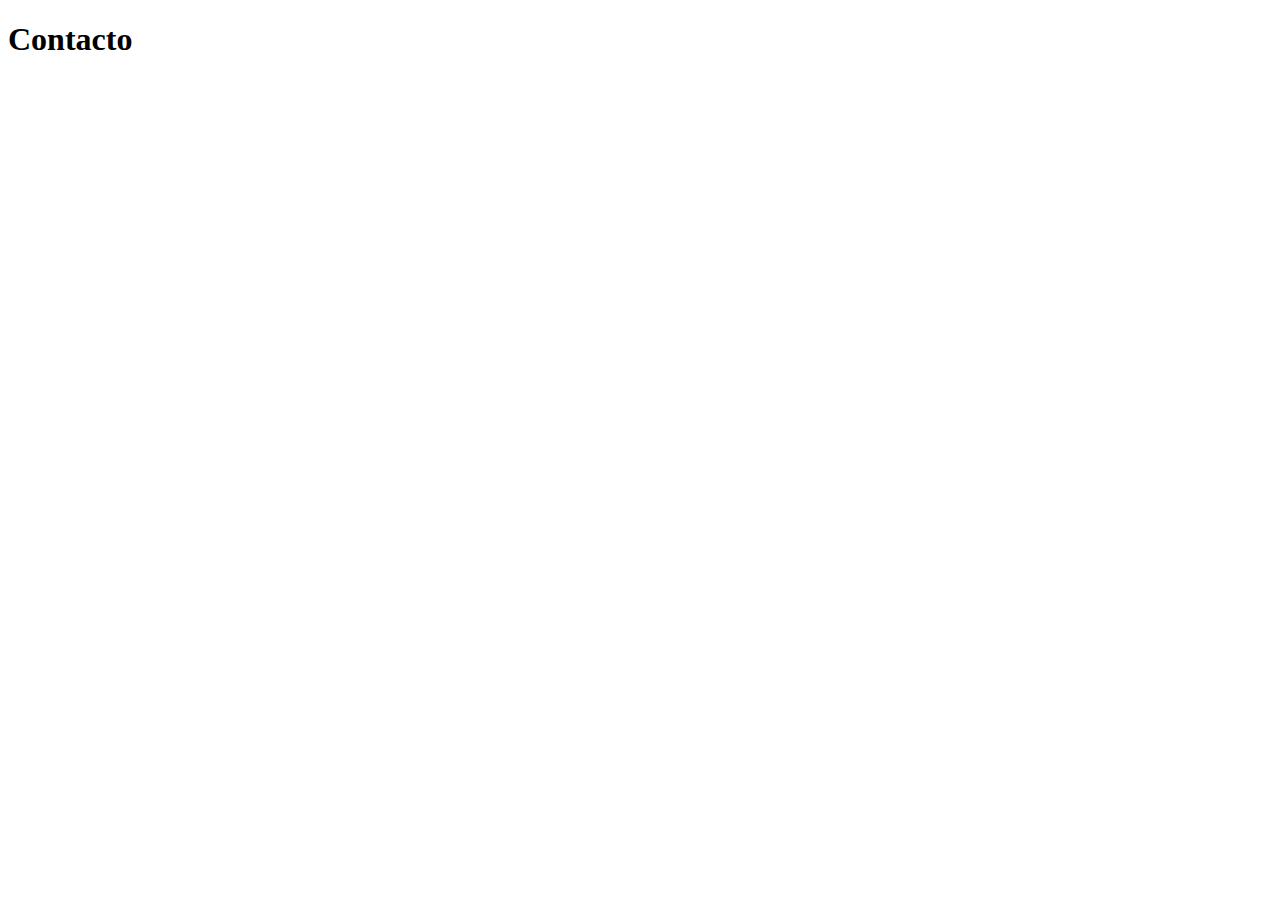
==== contacto.html @ 9d640659 "#agregue contacto" ====
<!DOCTYPE html>
<html lang="en">
<head>
    <meta charset="UTF-8">
    <meta http-equiv="X-UA-Compatible" content="IE=edge">
    <meta name="viewport" content="width=device-width, initial-scale=1.0">
    <title>Contacto</title>
</head>
<body>
    <h1>Contacto</h1>
    
</body>
</html>
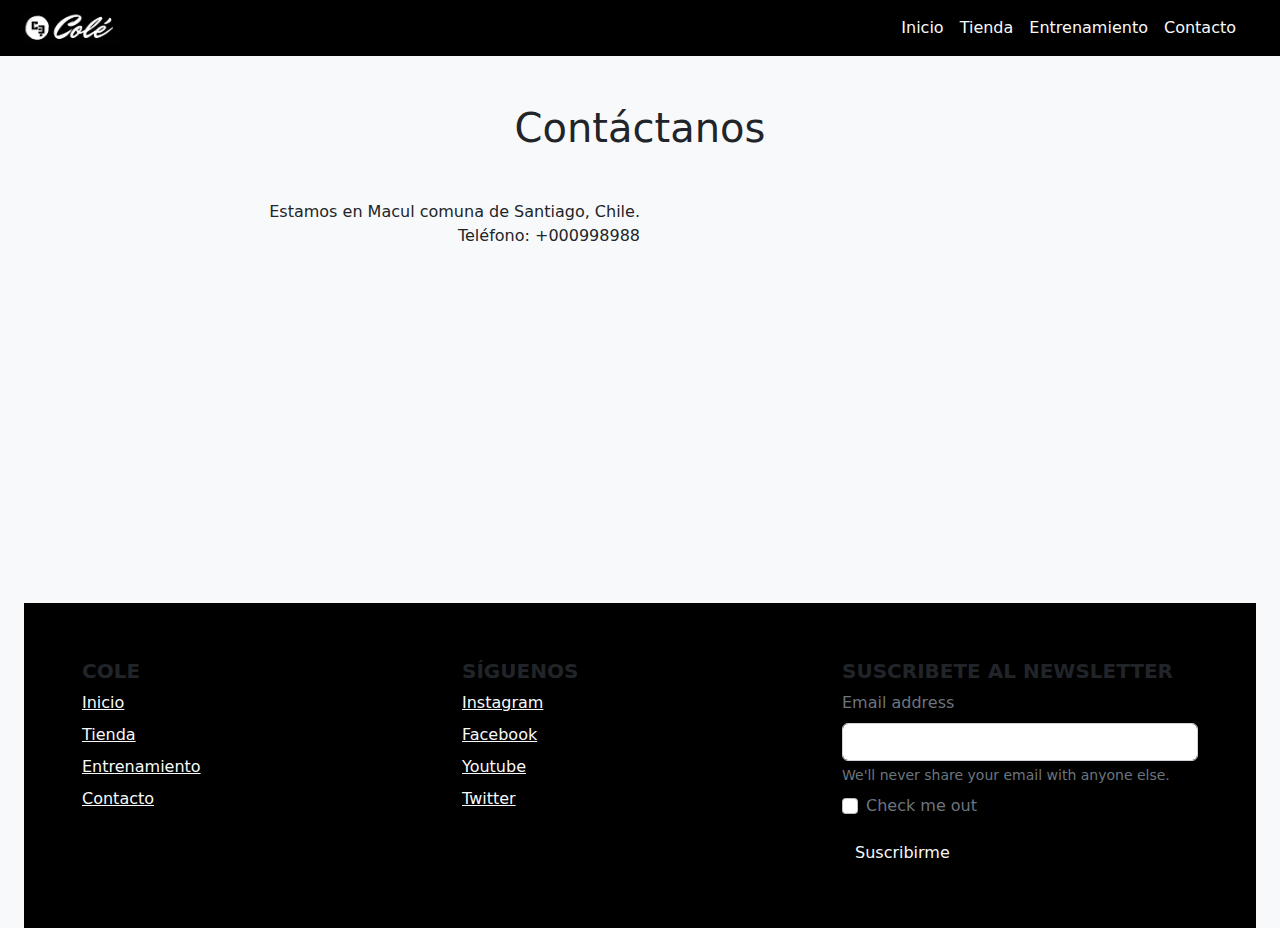
==== commit 4a896574: "agrcambio de color©" ====
--- a/contacto.html
+++ b/contacto.html
@@ -1,13 +1,159 @@
 <!DOCTYPE html>
 <html lang="en">
-<head>
-    <meta charset="UTF-8">
-    <meta http-equiv="X-UA-Compatible" content="IE=edge">
-    <meta name="viewport" content="width=device-width, initial-scale=1.0">
-    <title>Contacto</title>
-</head>
-<body>
-    <h1>Contacto</h1>
+    <head>
+        <meta charset="UTF-8">
+        <meta http-equiv="X-UA-Compatible" content="IE=edge">
+        <meta name="viewport" content="width=device-width, initial-scale=1.0">
+        <title>cole web</title>
+        <link rel="stylesheet" href="./css/bootstrap.min.css">
+        <link rel="stylesheet" href="./css/estilos.ccs">  
+      </head>
+    </head>
+    <body>
+      <!-- ===============BARRA SUPERIOR ENCABEZADO================== -->
+    
+      <header class="container-fluid bg-black d-flex justify-content-center">
+    
+      </header>
+    
+      <nav class="navbar navbar-expand-lg navbar-light bg-black p-2" id="menu">
+    
+        <div class="container-fluid">
+          <img src="./imagenes/logo_cole.jpg" alt="" width="100" class="d-inline-block align-text-top">
+          <a class="navbar-brand" href="#">
+            <span class="text-light fs-5 fw-lighter d-flex mx-4"></span>
+          </a>
+    
+          <!-- ============BOTON DEL MENÚ ================== -->
+    
+          <button class="navbar-toggler" type="button" data-bs-toggle="collapse"
+            data-bs-target="#navbarToggleExternalContent" aria-controls="navbarToggleExternalContent" aria-expanded="false"
+            aria-label="Toggle navigation">
+            <span class="navbar-toggler-icon"></span>
+          </button>
+          <div class="collapse navbar-collapse" id="navbarSupporttedContent">
+    
+    
+            <!-- =================lista del menú================== -->
+    
+            <ul class="navbar-nav justify-content-end flex-grow-1 pe-3">
+    
+              <li class="nav-item">
+                <a class="nav-link active text-light" aria-current="page" href="index.html">Inicio</a>
+              </li>
+              <li class="nav-item">
+                <a class="nav-link text-light" href="tienda.html">Tienda</a>
+              </li>
+              <li class="nav-item">
+                <a class="nav-link text-light" href="entrenamiento.html">Entrenamiento</a>
+              </li>
+              <li class="nav-item">
+                <a class="nav-link text-light" href="contacto.html">Contacto</a>
+              </li>
+            </ul>
+      </nav>
+    <!-- =================Contacto================== -->
+  
+
+      
+  <section class="container-fluid bg-light">
+<div class="continer text-center p-5">
+    <h1>Contáctanos</h1>
+    
+        <div class="container text-end">
+            <div class="row m-4 p-4 g-0">
+              <div class="col col-md-6 lg-6 col-sm-12 col-xs-12">
+                <p>Estamos en Macul comuna de Santiago, Chile. <br> Teléfono: +000998988
+                </p> 
+              </div>
+              <div class="col justify-content-lg-start col-md-6 col-lg-6 col-sm-12 col-xs-12">
+                <iframe src="https://www.google.com/maps/embed?pb=!1m18!1m12!1m3!1d23985.52249552409!2d-70.61406841663305!3d-33.48911238138968!2m3!1f0!2f0!3f0!3m2!1i1024!2i768!4f13.1!3m3!1m2!1s0x9662d02509c49e4d%3A0xfa94d4a3ce9b0b1b!2sMacul%2C%20Regi%C3%B3n%20Metropolitana%2C%20Chile!5e1!3m2!1ses!2sar!4v1661035435964!5m2!1ses!2sar" width="500" height="300" style="border:0;" allowfullscreen="" loading="lazy" referrerpolicy="no-referrer-when-downgrade"></iframe>
+              </div>
+            </div>
+          
+</div>
+</div>
+
+           <!-- =================FOOTER================== -->
+
+    <div class="container-fluid bg-negro">
+      <footer class="bd-footer bg-black py-4 py-md-5">
+        <div class="container-md">
+          <div class="row py-2">
+            <div class="col">
+              <ul class="list-unstyled">
+                <div class="col-4">
+                  <h5 class="text-naranja text-uppercase fw-bolder">COLE</h5>
+
+                  <ul class="list-unstyled">
+                    <li class="mb-2">
+                      <a href="/index.html" class="text-light">Inicio</a>
+                    </li>
+                    <li class="mb-2">
+                      <a href="/productos.html" class="text-light">Tienda</a>
+                    </li>
+                    <li class="mb-2">
+                      <a href="/entrenamiento.html" class="text-light">Entrenamiento</a>
+                    </li>
+                    <li class="mb-2">
+                      <a href="/contacto.html" class="text-light">Contacto</a>
+                    </li>
+                  </ul>
+                </div>
+            </div>
+
+            <div class="col col-4 ">
+              <h5 class="text-naranja text-uppercase fw-bolder">SÍGUENOS</h5>
+              <ul class="list-unstyled">
+                <li class="mb-2">
+                  <a href="https://instagram.com/cole.chile?igshid=YmMyMTA2M2Y=" class="text-light">Instagram</a>
+
+                </li>
+                <li class="mb-2">
+                  <a href="" class="text-light">Facebook</a>
+                </li>
+                <li class="mb-2">
+                  <a href="" class="text-light">Youtube</a>
+                </li>
+                <li class="mb-2">
+                  <a href="" class="text-light">Twitter</a>
+                </li>
+              </ul>
+            </div>
+
+            <div class="col col-4">
+              <h5 class="text-naranja text-uppercase fw-bolder">SUSCRIBETE AL NEWSLETTER</h5>
+              <form>
+                <div class="mb-2">
+
+                  <label for="exampleInputEmail1" class="form-label text-secondary">Email address</label>
+                  <input type="email" class="form-control" id="exampleInputEmail1" aria-describedby="emailHelp">
+                  <div id="emailHelp" class="form-text text-secondary">We'll never share your email with anyone else.
+                  </div>
+                </div>
+
+                <div class="mb-3 form-check">
+                  <input type="checkbox" class="form-check-input" id="exampleCheck1">
+                  <label class="form-check-label text-secondary" for="exampleCheck1">Check me out</label>
+                </div>
+                <button type="submit" class="btn btn-naranja text-light">Suscribirme</button>
+              </form>
+            </div>
+
+          </div>
+        </div>
+      </footer>    
+    </div>
+  
+    <!-- =================FOOTER cierre================== -->
+    
+          <script src="https://cdn.jsdelivr.net/npm/@popperjs/core@2.11.5/dist/umd/popper.min.js"
+          integrity="sha384-Xe+8cL9oJa6tN/veChSP7q+mnSPaj5Bcu9mPX5F5xIGE0DVittaqT5lorf0EI7Vk"
+          crossorigin="anonymous"></script>
+        <script src="./js/bootstrap.min.js"></script>
+    
+        </body>
+    
     
 </body>
 </html>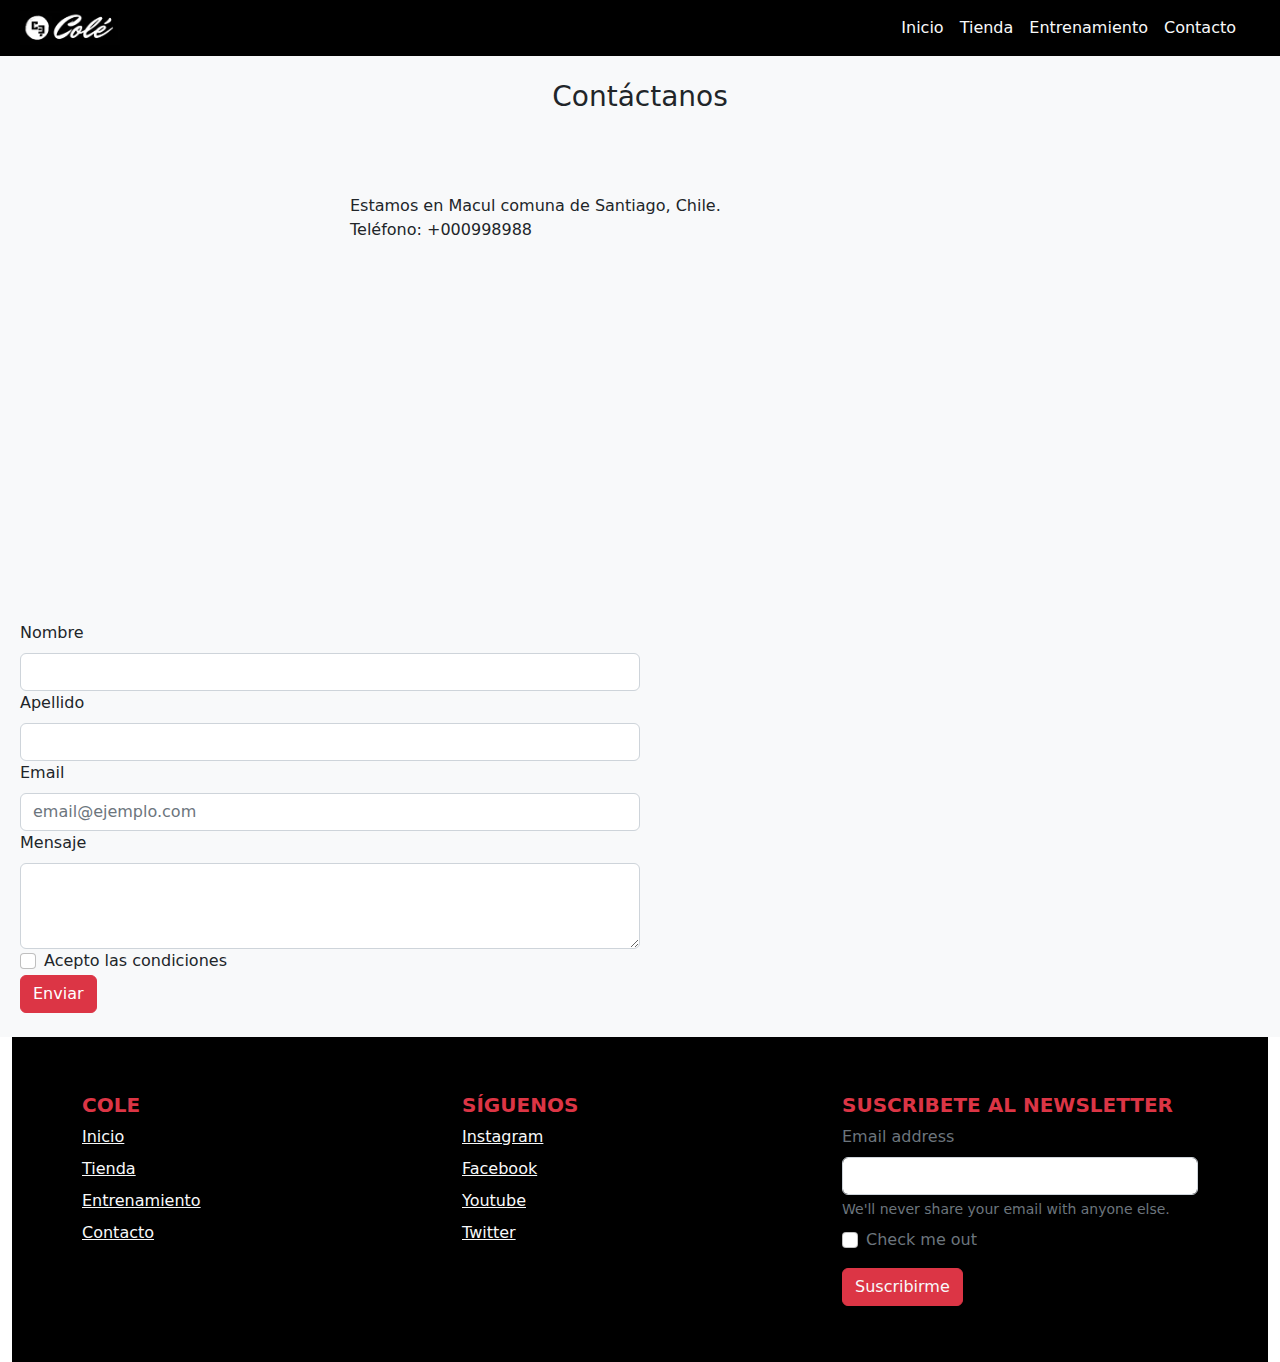
==== commit 67e15a4e: "entrenamiento" ====
--- a/contacto.html
+++ b/contacto.html
@@ -1,159 +1,198 @@
 <!DOCTYPE html>
 <html lang="en">
-    <head>
-        <meta charset="UTF-8">
-        <meta http-equiv="X-UA-Compatible" content="IE=edge">
-        <meta name="viewport" content="width=device-width, initial-scale=1.0">
-        <title>cole web</title>
-        <link rel="stylesheet" href="./css/bootstrap.min.css">
-        <link rel="stylesheet" href="./css/estilos.ccs">  
-      </head>
-    </head>
-    <body>
-      <!-- ===============BARRA SUPERIOR ENCABEZADO================== -->
-    
-      <header class="container-fluid bg-black d-flex justify-content-center">
-    
-      </header>
-    
-      <nav class="navbar navbar-expand-lg navbar-light bg-black p-2" id="menu">
-    
-        <div class="container-fluid">
-          <img src="./imagenes/logo_cole.jpg" alt="" width="100" class="d-inline-block align-text-top">
-          <a class="navbar-brand" href="#">
-            <span class="text-light fs-5 fw-lighter d-flex mx-4"></span>
-          </a>
-    
-          <!-- ============BOTON DEL MENÚ ================== -->
-    
-          <button class="navbar-toggler" type="button" data-bs-toggle="collapse"
-            data-bs-target="#navbarToggleExternalContent" aria-controls="navbarToggleExternalContent" aria-expanded="false"
-            aria-label="Toggle navigation">
-            <span class="navbar-toggler-icon"></span>
-          </button>
-          <div class="collapse navbar-collapse" id="navbarSupporttedContent">
-    
-    
-            <!-- =================lista del menú================== -->
-    
-            <ul class="navbar-nav justify-content-end flex-grow-1 pe-3">
-    
-              <li class="nav-item">
-                <a class="nav-link active text-light" aria-current="page" href="index.html">Inicio</a>
-              </li>
-              <li class="nav-item">
-                <a class="nav-link text-light" href="tienda.html">Tienda</a>
-              </li>
-              <li class="nav-item">
-                <a class="nav-link text-light" href="entrenamiento.html">Entrenamiento</a>
-              </li>
-              <li class="nav-item">
-                <a class="nav-link text-light" href="contacto.html">Contacto</a>
-              </li>
-            </ul>
-      </nav>
+
+<head>
+  <meta charset="UTF-8">
+  <meta http-equiv="X-UA-Compatible" content="IE=edge">
+  <meta name="viewport" content="width=device-width, initial-scale=1.0">
+  <title>cole web</title>
+  <link rel="stylesheet" href="./css/bootstrap.min.css">
+  <link rel="stylesheet" href="./css/estilos.ccs">
+</head>
+</head>
+
+<body>
+  <!-- ===============BARRA SUPERIOR ENCABEZADO================== -->
+
+  <header class="container-fluid bg-black d-flex justify-content-center">
+
+  </header>
+
+  <nav class="navbar navbar-expand-lg navbar-light bg-black p-2" id="menu">
+
+    <div class="container-fluid">
+      <img src="./imagenes/logo_cole.jpg" alt="" width="100" class="d-inline-block align-text-top">
+      <a class="navbar-brand" href="#">
+        <span class="text-light fs-5 fw-lighter d-flex mx-4"></span>
+      </a>
+
+      <!-- ============BOTON DEL MENÚ ================== -->
+
+      <button class="navbar-toggler" type="button" data-bs-toggle="collapse"
+        data-bs-target="#navbarToggleExternalContent" aria-controls="navbarToggleExternalContent" aria-expanded="false"
+        aria-label="Toggle navigation">
+        <span class="navbar-toggler-icon"></span>
+      </button>
+      <div class="collapse navbar-collapse" id="navbarSupporttedContent">
+
+
+        <!-- =================lista del menú================== -->
+
+        <ul class="navbar-nav justify-content-end flex-grow-1 pe-3">
+
+          <li class="nav-item">
+            <a class="nav-link active text-light" aria-current="page" href="index.html">Inicio</a>
+          </li>
+          <li class="nav-item">
+            <a class="nav-link text-light" href="tienda.html">Tienda</a>
+          </li>
+          <li class="nav-item">
+            <a class="nav-link text-light" href="entrenamiento.html">Entrenamiento</a>
+          </li>
+          <li class="nav-item">
+            <a class="nav-link text-light" href="contacto.html">Contacto</a>
+          </li>
+        </ul>
+  </nav>
+ 
     <!-- =================Contacto================== -->
+
+
+    <section class="container-fluid bg-light">
+      <div class="p-4">
+        <section class="text-center fw-semibold">
+          <h3>Contáctanos</h3>
+        </div>
+       
+
+        <div class="row m-4 p-4 g-0 align-content-center justify-content-center">
+          <div class="col col-md-6 lg-6 col-sm-12 col-xs-12">
+            <p>Estamos en Macul comuna de Santiago, Chile. <br> Teléfono: +000998988
+            </p>
+            <div class="col justify-content-lg-start col-md-6 col-lg-6 col-sm-12 col-xs-12">
+              <iframe
+                src="https://www.google.com/maps/embed?pb=!1m18!1m12!1m3!1d23985.52249552409!2d-70.61406841663305!3d-33.48911238138968!2m3!1f0!2f0!3f0!3m2!1i1024!2i768!4f13.1!3m3!1m2!1s0x9662d02509c49e4d%3A0xfa94d4a3ce9b0b1b!2sMacul%2C%20Regi%C3%B3n%20Metropolitana%2C%20Chile!5e1!3m2!1ses!2sar!4v1661035435964!5m2!1ses!2sar"
+                width="500" height="300" style="border:0;" allowfullscreen="" loading="lazy"
+                referrerpolicy="no-referrer-when-downgrade"></iframe>
+            </div>
+          </div>
+       
+           </div>
+      
+<!-- =================FORMULARIO================== -->
+
+<form class="row-cols-6 g-5 p-2 align-content-center justify-content-center">
+  <div class="col col-md-6 lg-6 col-sm-12 col-xs-12">
+    <label for="inputEmail4" class="form-label">Nombre</label>
+    <input type="email" class="form-control" id="inputEmail4">
+  </div>
+  <div class="col col-md-6 lg-6 col-sm-12 col-xs-12">
+    <label for="inputPassword4" class="form-label">Apellido</label>
+    <input type="password" class="form-control" id="inputPassword4">
+  </div>
+  <div class="col col-md-6 lg-6 col-sm-12 col-xs-12">
+    <label for="inputAddress" class="form-label">Email</label>
+    <input type="text" class="form-control" id="inputAddress" placeholder="email@ejemplo.com">
+  </div>
+  <div class="col col-md-6 lg-6 col-sm-12 col-xs-12">
+    <label for="exampleFormControlTextarea1" class="form-label">Mensaje</label>
+    <textarea class="form-control" id="exampleFormControlTextarea1" rows="3"></textarea>
+  </div>
   
+   <div class="col-12">
+    <div class="form-check">
+      <input class="form-check-input" type="checkbox" id="gridCheck">
+      <label class="form-check-label" for="gridCheck">
+        Acepto las condiciones
+      </label>
+    </div>
+  </div>
+  <div class="col-12 mb-3">
+    <button type="submit" class="btn btn-danger">Enviar</button>
+  </div>
+</form>
+</section>
+      <!-- =================FOOTER================== -->
 
-      
-  <section class="container-fluid bg-light">
-<div class="continer text-center p-5">
-    <h1>Contáctanos</h1>
-    
-        <div class="container text-end">
-            <div class="row m-4 p-4 g-0">
-              <div class="col col-md-6 lg-6 col-sm-12 col-xs-12">
-                <p>Estamos en Macul comuna de Santiago, Chile. <br> Teléfono: +000998988
-                </p> 
+      <div class="container-fluid bg-negro">
+        <footer class="bd-footer bg-black py-4 py-md-5">
+          <div class="container-md">
+            <div class="row py-2">
+              <div class="col">
+                <ul class="list-unstyled">
+                  <div class="col-4">
+                    <h5 class="text-danger text-uppercase fw-bolder">COLE</h5>
+
+                    <ul class="list-unstyled">
+                      <li class="mb-2">
+                        <a href="/index.html" class="text-light">Inicio</a>
+                      </li>
+                      <li class="mb-2">
+                        <a href="/productos.html" class="text-light">Tienda</a>
+                      </li>
+                      <li class="mb-2">
+                        <a href="/entrenamiento.html" class="text-light">Entrenamiento</a>
+                      </li>
+                      <li class="mb-2">
+                        <a href="/contacto.html" class="text-light">Contacto</a>
+                      </li>
+                    </ul>
+                  </div>
               </div>
-              <div class="col justify-content-lg-start col-md-6 col-lg-6 col-sm-12 col-xs-12">
-                <iframe src="https://www.google.com/maps/embed?pb=!1m18!1m12!1m3!1d23985.52249552409!2d-70.61406841663305!3d-33.48911238138968!2m3!1f0!2f0!3f0!3m2!1i1024!2i768!4f13.1!3m3!1m2!1s0x9662d02509c49e4d%3A0xfa94d4a3ce9b0b1b!2sMacul%2C%20Regi%C3%B3n%20Metropolitana%2C%20Chile!5e1!3m2!1ses!2sar!4v1661035435964!5m2!1ses!2sar" width="500" height="300" style="border:0;" allowfullscreen="" loading="lazy" referrerpolicy="no-referrer-when-downgrade"></iframe>
+
+              <div class="col col-4 ">
+                <h5 class="text-danger text-uppercase fw-bolder">SÍGUENOS</h5>
+                <ul class="list-unstyled">
+                  <li class="mb-2">
+                    <a href="https://instagram.com/cole.chile?igshid=YmMyMTA2M2Y=" class="text-light">Instagram</a>
+
+                  </li>
+                  <li class="mb-2">
+                    <a href="" class="text-light">Facebook</a>
+                  </li>
+                  <li class="mb-2">
+                    <a href="" class="text-light">Youtube</a>
+                  </li>
+                  <li class="mb-2">
+                    <a href="" class="text-light">Twitter</a>
+                  </li>
+                </ul>
               </div>
+
+              <div class="col col-4">
+                <h5 class="text-danger text-uppercase fw-bolder">SUSCRIBETE AL NEWSLETTER</h5>
+                <form>
+                  <div class="mb-2">
+
+                    <label for="exampleInputEmail1" class="form-label text-secondary">Email address</label>
+                    <input type="email" class="form-control" id="exampleInputEmail1" aria-describedby="emailHelp">
+                    <div id="emailHelp" class="form-text text-secondary">We'll never share your email with anyone else.
+                    </div>
+                  </div>
+
+                  <div class="mb-3 form-check">
+                    <input type="checkbox" class="form-check-input" id="exampleCheck1">
+                    <label class="form-check-label text-secondary" for="exampleCheck1">Check me out</label>
+                  </div>
+                  <button type="submit" class="btn btn-danger text-light">Suscribirme</button>
+                </form>
+              </div>
+
             </div>
-          
-</div>
-</div>
+          </div>
+        </footer>
+      </div>
 
-           <!-- =================FOOTER================== -->
+      <!-- =================FOOTER cierre================== -->
 
-    <div class="container-fluid bg-negro">
-      <footer class="bd-footer bg-black py-4 py-md-5">
-        <div class="container-md">
-          <div class="row py-2">
-            <div class="col">
-              <ul class="list-unstyled">
-                <div class="col-4">
-                  <h5 class="text-naranja text-uppercase fw-bolder">COLE</h5>
+      <script src="https://cdn.jsdelivr.net/npm/@popperjs/core@2.11.5/dist/umd/popper.min.js"
+        integrity="sha384-Xe+8cL9oJa6tN/veChSP7q+mnSPaj5Bcu9mPX5F5xIGE0DVittaqT5lorf0EI7Vk"
+        crossorigin="anonymous"></script>
+      <script src="./js/bootstrap.min.js"></script>
 
-                  <ul class="list-unstyled">
-                    <li class="mb-2">
-                      <a href="/index.html" class="text-light">Inicio</a>
-                    </li>
-                    <li class="mb-2">
-                      <a href="/productos.html" class="text-light">Tienda</a>
-                    </li>
-                    <li class="mb-2">
-                      <a href="/entrenamiento.html" class="text-light">Entrenamiento</a>
-                    </li>
-                    <li class="mb-2">
-                      <a href="/contacto.html" class="text-light">Contacto</a>
-                    </li>
-                  </ul>
-                </div>
-            </div>
+</body>
 
-            <div class="col col-4 ">
-              <h5 class="text-naranja text-uppercase fw-bolder">SÍGUENOS</h5>
-              <ul class="list-unstyled">
-                <li class="mb-2">
-                  <a href="https://instagram.com/cole.chile?igshid=YmMyMTA2M2Y=" class="text-light">Instagram</a>
 
-                </li>
-                <li class="mb-2">
-                  <a href="" class="text-light">Facebook</a>
-                </li>
-                <li class="mb-2">
-                  <a href="" class="text-light">Youtube</a>
-                </li>
-                <li class="mb-2">
-                  <a href="" class="text-light">Twitter</a>
-                </li>
-              </ul>
-            </div>
+</body>
 
-            <div class="col col-4">
-              <h5 class="text-naranja text-uppercase fw-bolder">SUSCRIBETE AL NEWSLETTER</h5>
-              <form>
-                <div class="mb-2">
-
-                  <label for="exampleInputEmail1" class="form-label text-secondary">Email address</label>
-                  <input type="email" class="form-control" id="exampleInputEmail1" aria-describedby="emailHelp">
-                  <div id="emailHelp" class="form-text text-secondary">We'll never share your email with anyone else.
-                  </div>
-                </div>
-
-                <div class="mb-3 form-check">
-                  <input type="checkbox" class="form-check-input" id="exampleCheck1">
-                  <label class="form-check-label text-secondary" for="exampleCheck1">Check me out</label>
-                </div>
-                <button type="submit" class="btn btn-naranja text-light">Suscribirme</button>
-              </form>
-            </div>
-
-          </div>
-        </div>
-      </footer>    
-    </div>
-  
-    <!-- =================FOOTER cierre================== -->
-    
-          <script src="https://cdn.jsdelivr.net/npm/@popperjs/core@2.11.5/dist/umd/popper.min.js"
-          integrity="sha384-Xe+8cL9oJa6tN/veChSP7q+mnSPaj5Bcu9mPX5F5xIGE0DVittaqT5lorf0EI7Vk"
-          crossorigin="anonymous"></script>
-        <script src="./js/bootstrap.min.js"></script>
-    
-        </body>
-    
-    
-</body>
 </html>